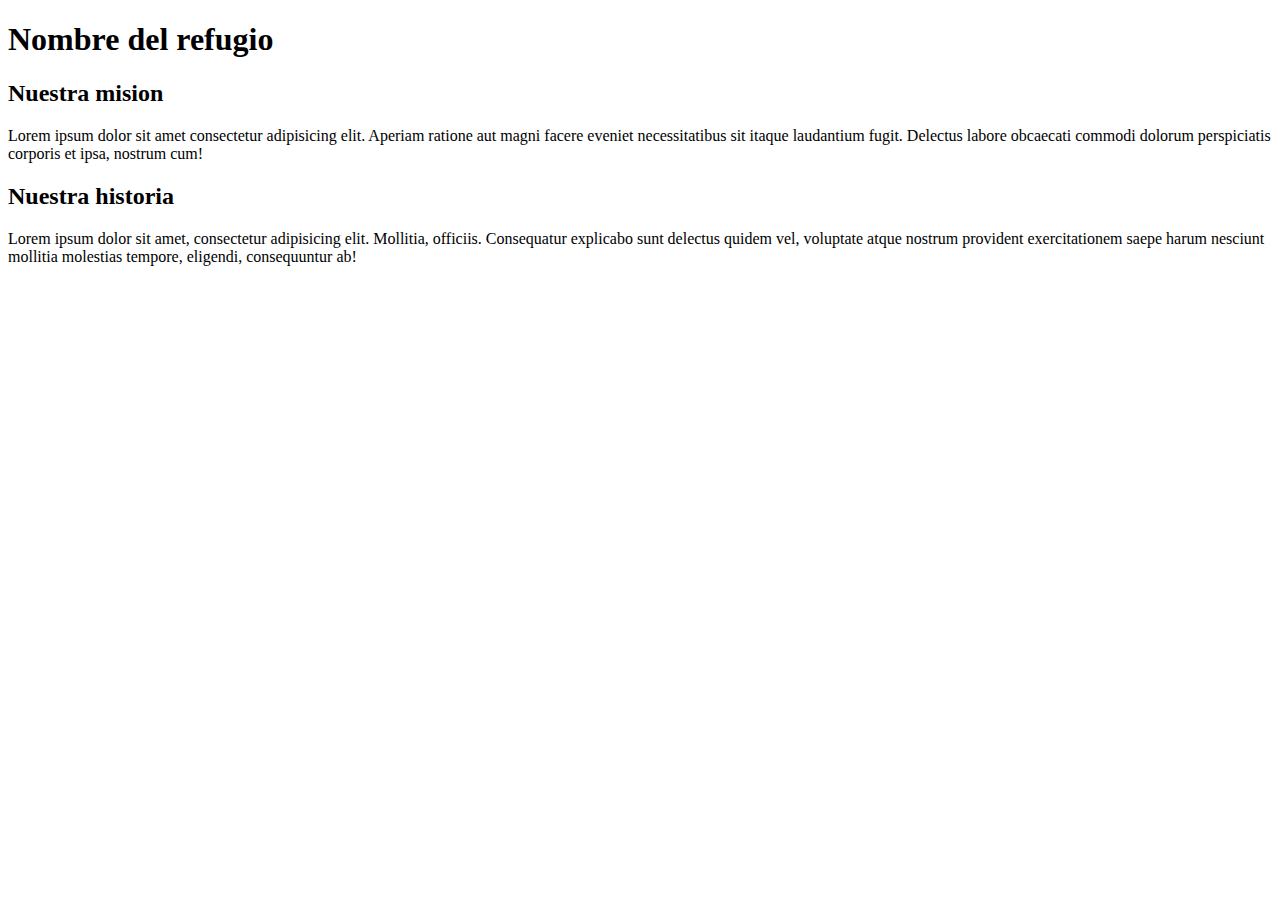
==== index.html @ e3278e61 "primeros cambios" ====
<!DOCTYPE html>
<html lang="en">
<head>
    <meta charset="UTF-8">
    <meta name="viewport" content="width=device-width, initial-scale=1.0">
    <title>Inicio</title>
    <link rel="import" href="rescate.html">
    <link rel="import" href="ayudar.html">
    <link rel="import" href="solicitud.html">
</head>
<body>
    <h1>Nombre del refugio</h1>
    
    <h2>Nuestra mision</h2>
    <p>Lorem ipsum dolor sit amet consectetur adipisicing elit. Aperiam ratione aut magni facere eveniet necessitatibus sit itaque laudantium fugit. Delectus labore obcaecati commodi dolorum perspiciatis corporis et ipsa, nostrum cum!</p>
    
    <h2>Nuestra historia</h2>
    <p>Lorem ipsum dolor sit amet, consectetur adipisicing elit. Mollitia, officiis. Consequatur explicabo sunt delectus quidem vel, voluptate atque nostrum provident exercitationem saepe harum nesciunt mollitia molestias tempore, eligendi, consequuntur ab!</p>

</body>
</html>
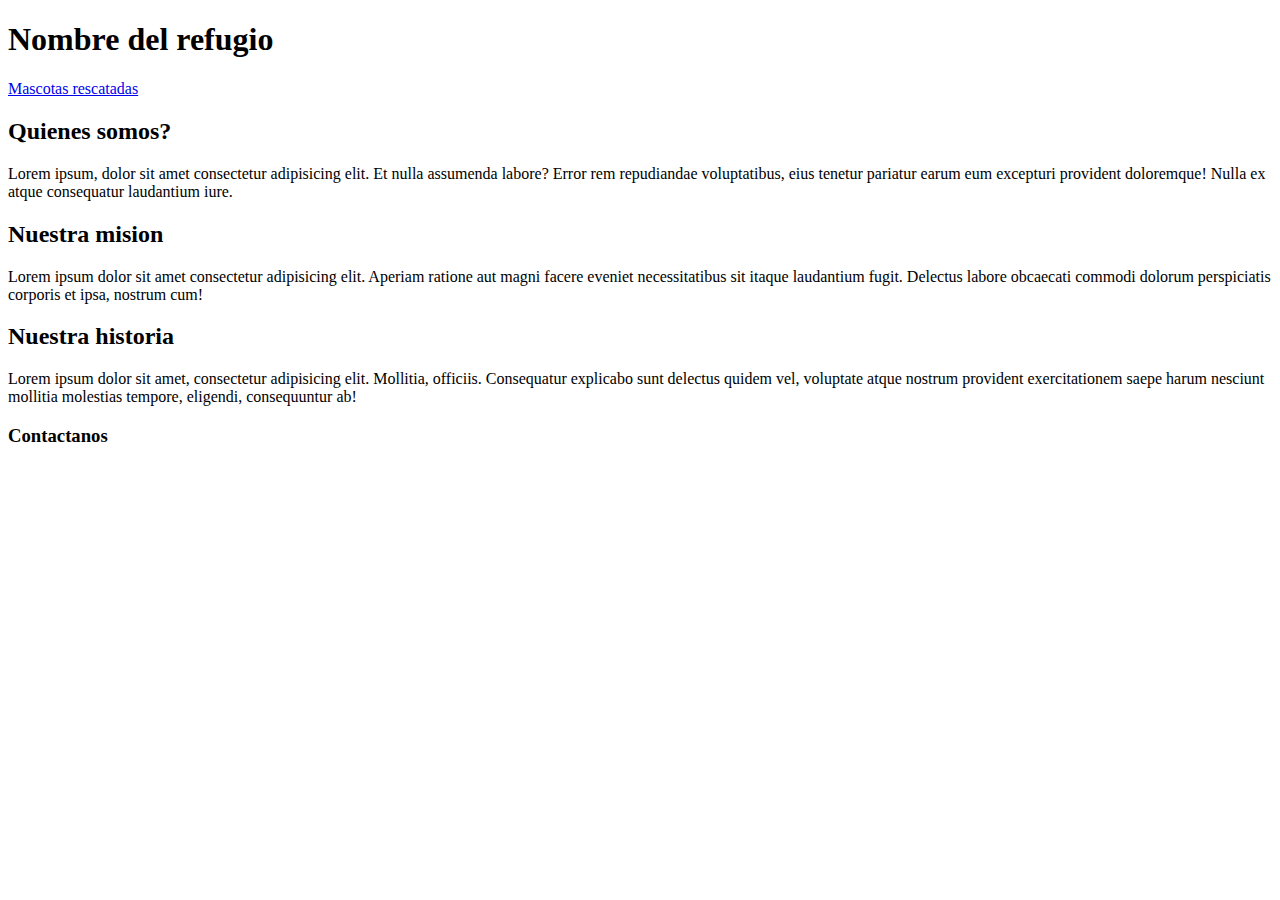
==== commit 45bfe6f8: "cambios parte 1" ====
--- a/index.html
+++ b/index.html
@@ -9,13 +9,24 @@
     <link rel="import" href="solicitud.html">
 </head>
 <body>
-    <h1>Nombre del refugio</h1>
-    
+    <header>
+        <h1>Nombre del refugio</h1>
+        <nav>
+            <a href="rescate.html">Mascotas rescatadas</a>
+        </nav>
+    </header>
+
+    <h2>Quienes somos?</h2>
+    <p>Lorem ipsum, dolor sit amet consectetur adipisicing elit. Et nulla assumenda labore? Error rem repudiandae voluptatibus, eius tenetur pariatur earum eum excepturi provident doloremque! Nulla ex atque consequatur laudantium iure.</p>
+
     <h2>Nuestra mision</h2>
     <p>Lorem ipsum dolor sit amet consectetur adipisicing elit. Aperiam ratione aut magni facere eveniet necessitatibus sit itaque laudantium fugit. Delectus labore obcaecati commodi dolorum perspiciatis corporis et ipsa, nostrum cum!</p>
     
     <h2>Nuestra historia</h2>
     <p>Lorem ipsum dolor sit amet, consectetur adipisicing elit. Mollitia, officiis. Consequatur explicabo sunt delectus quidem vel, voluptate atque nostrum provident exercitationem saepe harum nesciunt mollitia molestias tempore, eligendi, consequuntur ab!</p>
 
+    <footer>
+        <h3>Contactanos</h3>
+    </footer>
 </body>
 </html>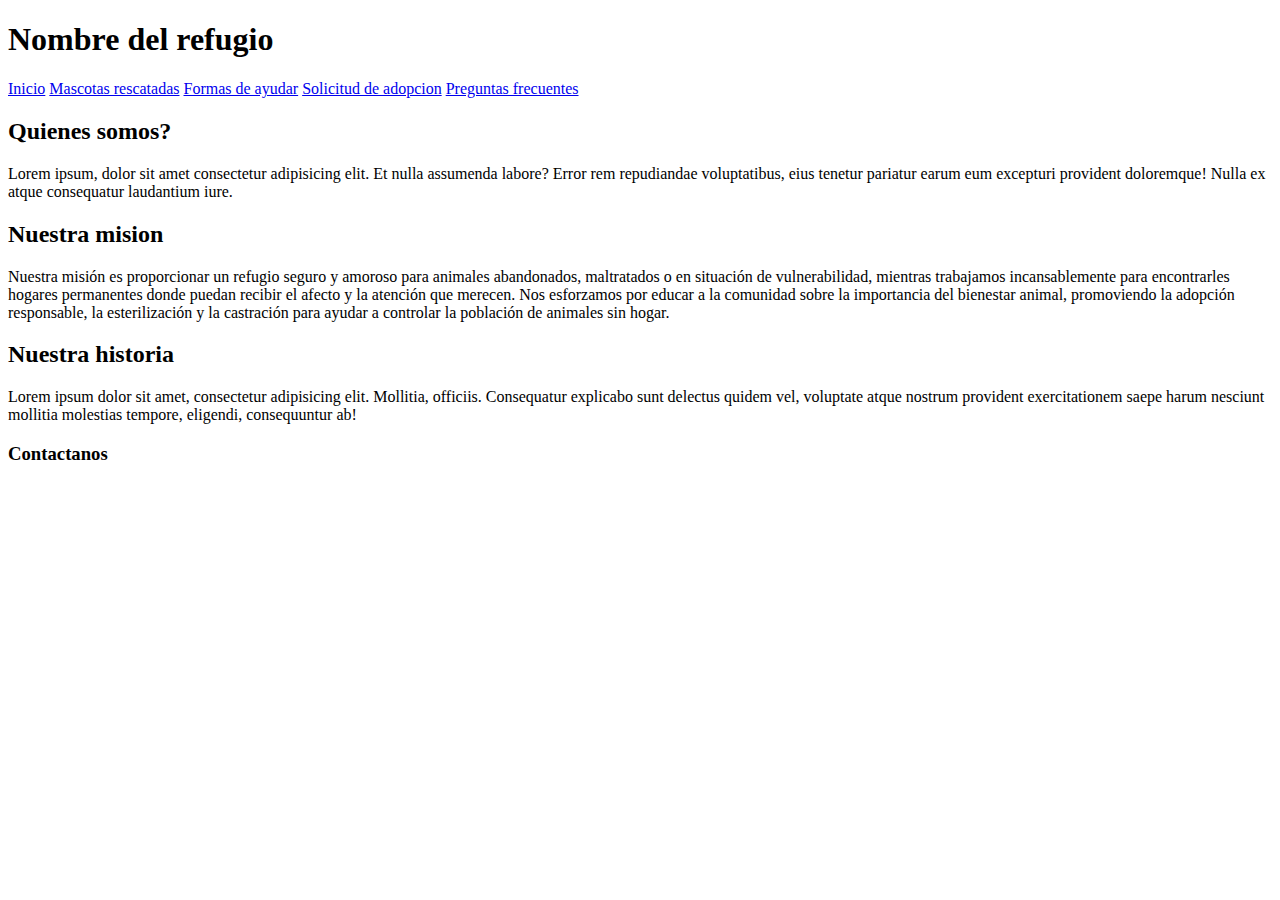
==== commit 4d5ffa7b: "Cambios parte 2" ====
--- a/index.html
+++ b/index.html
@@ -7,12 +7,17 @@
     <link rel="import" href="rescate.html">
     <link rel="import" href="ayudar.html">
     <link rel="import" href="solicitud.html">
+    <link rel="import" href="preguntas.html">
 </head>
 <body>
     <header>
         <h1>Nombre del refugio</h1>
         <nav>
+            <a href="index.html">Inicio</a>
             <a href="rescate.html">Mascotas rescatadas</a>
+            <a href="ayudar.html">Formas de ayudar</a>
+            <a href="solicitud.html">Solicitud de adopcion</a>
+            <a href="preguntas.html">Preguntas frecuentes</a>
         </nav>
     </header>
 
@@ -20,13 +25,14 @@
     <p>Lorem ipsum, dolor sit amet consectetur adipisicing elit. Et nulla assumenda labore? Error rem repudiandae voluptatibus, eius tenetur pariatur earum eum excepturi provident doloremque! Nulla ex atque consequatur laudantium iure.</p>
 
     <h2>Nuestra mision</h2>
-    <p>Lorem ipsum dolor sit amet consectetur adipisicing elit. Aperiam ratione aut magni facere eveniet necessitatibus sit itaque laudantium fugit. Delectus labore obcaecati commodi dolorum perspiciatis corporis et ipsa, nostrum cum!</p>
+    <p> Nuestra misión es proporcionar un refugio seguro y amoroso para animales abandonados, maltratados o en situación de vulnerabilidad, mientras trabajamos incansablemente para encontrarles hogares permanentes donde puedan recibir el afecto y la atención que merecen. Nos esforzamos por educar a la comunidad sobre la importancia del bienestar animal, promoviendo la adopción responsable, la esterilización y la castración para ayudar a controlar la población de animales sin hogar.</p>
     
     <h2>Nuestra historia</h2>
     <p>Lorem ipsum dolor sit amet, consectetur adipisicing elit. Mollitia, officiis. Consequatur explicabo sunt delectus quidem vel, voluptate atque nostrum provident exercitationem saepe harum nesciunt mollitia molestias tempore, eligendi, consequuntur ab!</p>
 
     <footer>
         <h3>Contactanos</h3>
+
     </footer>
 </body>
 </html>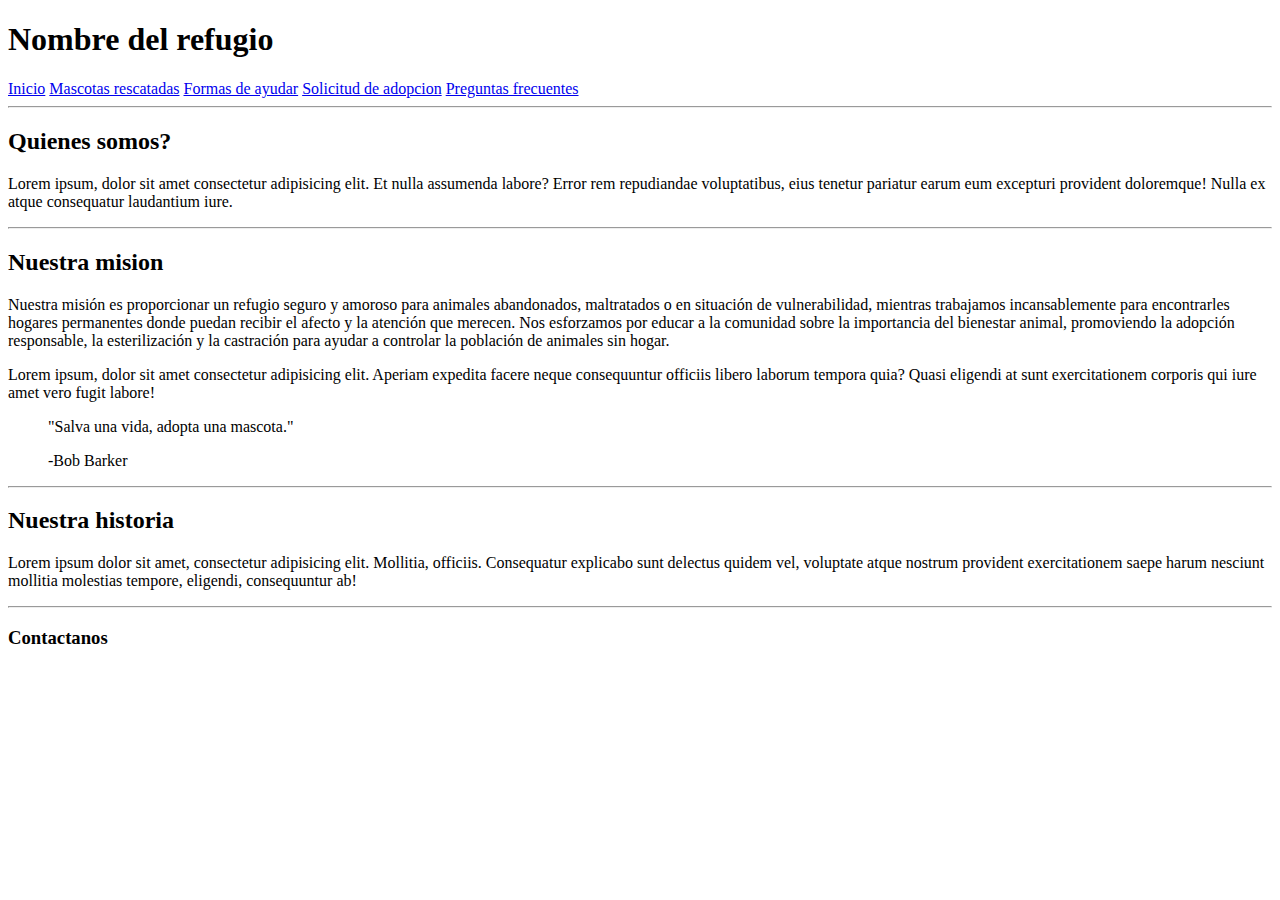
==== commit 74db48ab: "Cambios parte 3" ====
--- a/index.html
+++ b/index.html
@@ -20,19 +20,27 @@
             <a href="preguntas.html">Preguntas frecuentes</a>
         </nav>
     </header>
+<hr>
 
     <h2>Quienes somos?</h2>
     <p>Lorem ipsum, dolor sit amet consectetur adipisicing elit. Et nulla assumenda labore? Error rem repudiandae voluptatibus, eius tenetur pariatur earum eum excepturi provident doloremque! Nulla ex atque consequatur laudantium iure.</p>
+<hr>
 
     <h2>Nuestra mision</h2>
     <p> Nuestra misión es proporcionar un refugio seguro y amoroso para animales abandonados, maltratados o en situación de vulnerabilidad, mientras trabajamos incansablemente para encontrarles hogares permanentes donde puedan recibir el afecto y la atención que merecen. Nos esforzamos por educar a la comunidad sobre la importancia del bienestar animal, promoviendo la adopción responsable, la esterilización y la castración para ayudar a controlar la población de animales sin hogar.</p>
+    <p>Lorem ipsum, dolor sit amet consectetur adipisicing elit. Aperiam expedita facere neque consequuntur officiis libero laborum tempora quia? Quasi eligendi at sunt exercitationem corporis qui iure amet vero fugit labore!</p>
+
+    <blockquote>
+        <p>"Salva una vida, adopta una mascota."</p>
+        <footer>-Bob Barker</footer>
+    </blockquote>
+  <hr>
     
     <h2>Nuestra historia</h2>
     <p>Lorem ipsum dolor sit amet, consectetur adipisicing elit. Mollitia, officiis. Consequatur explicabo sunt delectus quidem vel, voluptate atque nostrum provident exercitationem saepe harum nesciunt mollitia molestias tempore, eligendi, consequuntur ab!</p>
-
+<hr>
     <footer>
         <h3>Contactanos</h3>
-
     </footer>
 </body>
 </html>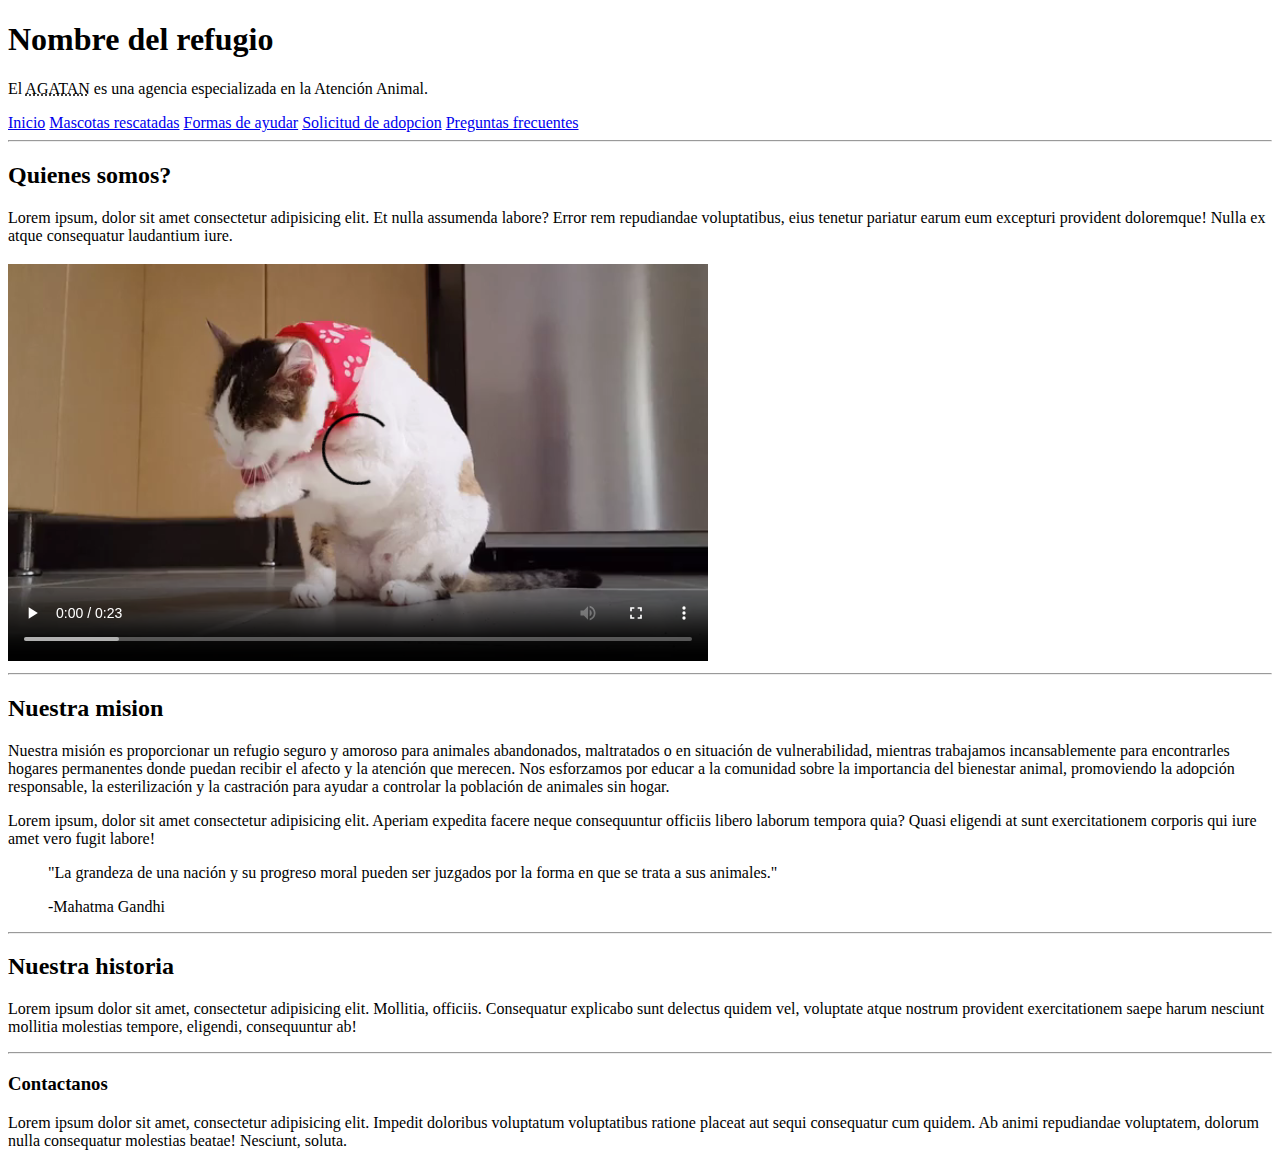
==== commit 9c88ef65: "Muchos mas cambios" ====
--- a/index.html
+++ b/index.html
@@ -12,6 +12,7 @@
 <body>
     <header>
         <h1>Nombre del refugio</h1>
+        <p>El <abbr title="Animal rescue center">AGATAN</abbr> es una agencia especializada en la Atención Animal.</p>
         <nav>
             <a href="index.html">Inicio</a>
             <a href="rescate.html">Mascotas rescatadas</a>
@@ -20,27 +21,41 @@
             <a href="preguntas.html">Preguntas frecuentes</a>
         </nav>
     </header>
+
 <hr>
 
+<main>
     <h2>Quienes somos?</h2>
     <p>Lorem ipsum, dolor sit amet consectetur adipisicing elit. Et nulla assumenda labore? Error rem repudiandae voluptatibus, eius tenetur pariatur earum eum excepturi provident doloremque! Nulla ex atque consequatur laudantium iure.</p>
+
+
+<video width="700" height="400" controls>
+    <source src="video_gato.mp4" type="video/mp4">
+    
+</video>
+  
 <hr>
-
     <h2>Nuestra mision</h2>
     <p> Nuestra misión es proporcionar un refugio seguro y amoroso para animales abandonados, maltratados o en situación de vulnerabilidad, mientras trabajamos incansablemente para encontrarles hogares permanentes donde puedan recibir el afecto y la atención que merecen. Nos esforzamos por educar a la comunidad sobre la importancia del bienestar animal, promoviendo la adopción responsable, la esterilización y la castración para ayudar a controlar la población de animales sin hogar.</p>
     <p>Lorem ipsum, dolor sit amet consectetur adipisicing elit. Aperiam expedita facere neque consequuntur officiis libero laborum tempora quia? Quasi eligendi at sunt exercitationem corporis qui iure amet vero fugit labore!</p>
 
     <blockquote>
-        <p>"Salva una vida, adopta una mascota."</p>
-        <footer>-Bob Barker</footer>
+        <p>"La grandeza de una nación y su progreso moral pueden ser juzgados por la forma en que se trata a sus animales."</p>
+        <footer>-Mahatma Gandhi</footer>
     </blockquote>
-  <hr>
+  
+    <hr>
     
     <h2>Nuestra historia</h2>
     <p>Lorem ipsum dolor sit amet, consectetur adipisicing elit. Mollitia, officiis. Consequatur explicabo sunt delectus quidem vel, voluptate atque nostrum provident exercitationem saepe harum nesciunt mollitia molestias tempore, eligendi, consequuntur ab!</p>
+
+</main>
+
 <hr>
+
     <footer>
         <h3>Contactanos</h3>
+        <p>Lorem ipsum dolor sit amet, consectetur adipisicing elit. Impedit doloribus voluptatum voluptatibus ratione placeat aut sequi consequatur cum quidem. Ab animi repudiandae voluptatem, dolorum nulla consequatur molestias beatae! Nesciunt, soluta.</p>
     </footer>
 </body>
 </html>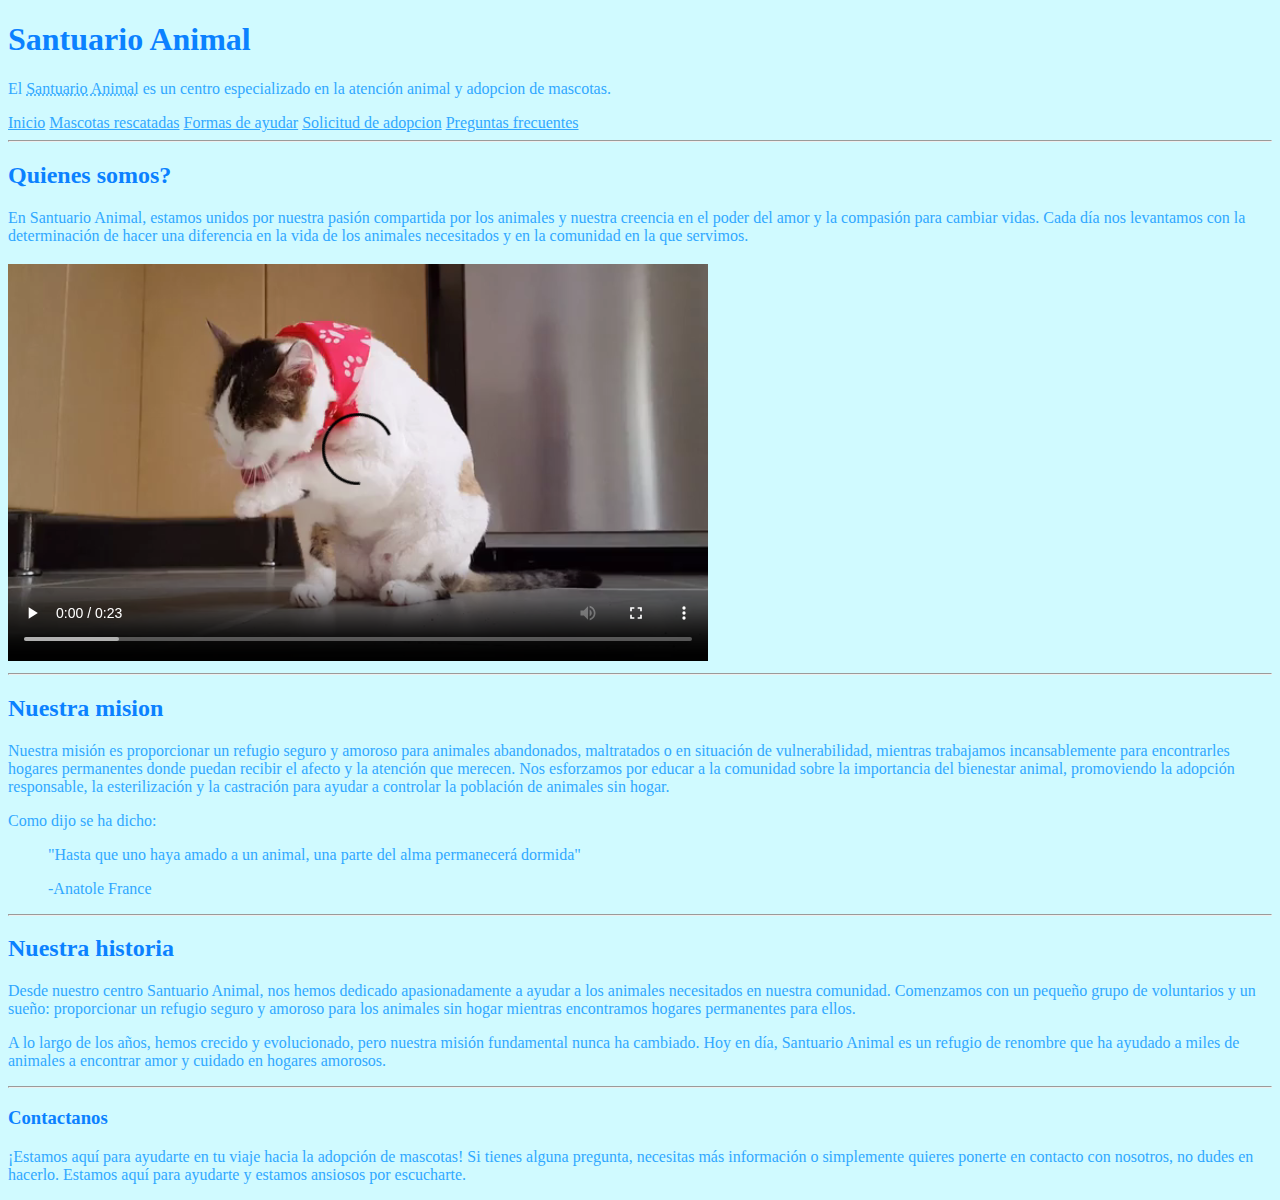
==== commit e5c38f80: "Final" ====
--- a/index.html
+++ b/index.html
@@ -8,11 +8,12 @@
     <link rel="import" href="ayudar.html">
     <link rel="import" href="solicitud.html">
     <link rel="import" href="preguntas.html">
+    <link rel="stylesheet" href="estilos.css">
 </head>
 <body>
     <header>
-        <h1>Nombre del refugio</h1>
-        <p>El <abbr title="Animal rescue center">AGATAN</abbr> es una agencia especializada en la Atención Animal.</p>
+        <h1>Santuario Animal</h1>
+        <p>El <abbr title="Animal rescue center">Santuario Animal</abbr> es un centro especializado en la atención animal y adopcion de mascotas.</p>
         <nav>
             <a href="index.html">Inicio</a>
             <a href="rescate.html">Mascotas rescatadas</a>
@@ -26,7 +27,7 @@
 
 <main>
     <h2>Quienes somos?</h2>
-    <p>Lorem ipsum, dolor sit amet consectetur adipisicing elit. Et nulla assumenda labore? Error rem repudiandae voluptatibus, eius tenetur pariatur earum eum excepturi provident doloremque! Nulla ex atque consequatur laudantium iure.</p>
+    <p>En Santuario Animal, estamos unidos por nuestra pasión compartida por los animales y nuestra creencia en el poder del amor y la compasión para cambiar vidas. Cada día nos levantamos con la determinación de hacer una diferencia en la vida de los animales necesitados y en la comunidad en la que servimos.</p>
 
 
 <video width="700" height="400" controls>
@@ -37,17 +38,18 @@
 <hr>
     <h2>Nuestra mision</h2>
     <p> Nuestra misión es proporcionar un refugio seguro y amoroso para animales abandonados, maltratados o en situación de vulnerabilidad, mientras trabajamos incansablemente para encontrarles hogares permanentes donde puedan recibir el afecto y la atención que merecen. Nos esforzamos por educar a la comunidad sobre la importancia del bienestar animal, promoviendo la adopción responsable, la esterilización y la castración para ayudar a controlar la población de animales sin hogar.</p>
-    <p>Lorem ipsum, dolor sit amet consectetur adipisicing elit. Aperiam expedita facere neque consequuntur officiis libero laborum tempora quia? Quasi eligendi at sunt exercitationem corporis qui iure amet vero fugit labore!</p>
-
+    <p>Como dijo se ha dicho: </p>
     <blockquote>
-        <p>"La grandeza de una nación y su progreso moral pueden ser juzgados por la forma en que se trata a sus animales."</p>
-        <footer>-Mahatma Gandhi</footer>
+        <p>"Hasta que uno haya amado a un animal, una parte del alma permanecerá dormida"</p>
+        <footer>-Anatole France</footer>
     </blockquote>
   
     <hr>
     
     <h2>Nuestra historia</h2>
-    <p>Lorem ipsum dolor sit amet, consectetur adipisicing elit. Mollitia, officiis. Consequatur explicabo sunt delectus quidem vel, voluptate atque nostrum provident exercitationem saepe harum nesciunt mollitia molestias tempore, eligendi, consequuntur ab!</p>
+    <p>Desde nuestro centro Santuario Animal, nos hemos dedicado apasionadamente a ayudar a los animales necesitados en nuestra comunidad. Comenzamos con un pequeño grupo de voluntarios y un sueño: proporcionar un refugio seguro y amoroso para los animales sin hogar mientras encontramos hogares permanentes para ellos.</p>
+
+    <p>A lo largo de los años, hemos crecido y evolucionado, pero nuestra misión fundamental nunca ha cambiado. Hoy en día, Santuario Animal es un refugio de renombre que ha ayudado a miles de animales a encontrar amor y cuidado en hogares amorosos.</p>
 
 </main>
 
@@ -55,7 +57,7 @@
 
     <footer>
         <h3>Contactanos</h3>
-        <p>Lorem ipsum dolor sit amet, consectetur adipisicing elit. Impedit doloribus voluptatum voluptatibus ratione placeat aut sequi consequatur cum quidem. Ab animi repudiandae voluptatem, dolorum nulla consequatur molestias beatae! Nesciunt, soluta.</p>
+        <p>¡Estamos aquí para ayudarte en tu viaje hacia la adopción de mascotas! Si tienes alguna pregunta, necesitas más información o simplemente quieres ponerte en contacto con nosotros, no dudes en hacerlo. Estamos aquí para ayudarte y estamos ansiosos por escucharte.</p>
     </footer>
 </body>
 </html>--- a/estilos.css
+++ b/estilos.css
@@ -0,0 +1,27 @@
+.imagen {
+    width: 300;
+    height: 200px;
+  }
+
+* {
+  background-color: #D0FAFF ;
+  color: #31A8FF;
+}
+
+
+
+h1 {
+  color: #0B81FF;
+}
+
+h2 {
+  color: #0B81FF;
+}
+
+h3 {
+  color: #0B81FF;
+}
+
+h4 {
+  color: #0B81FF;
+}
